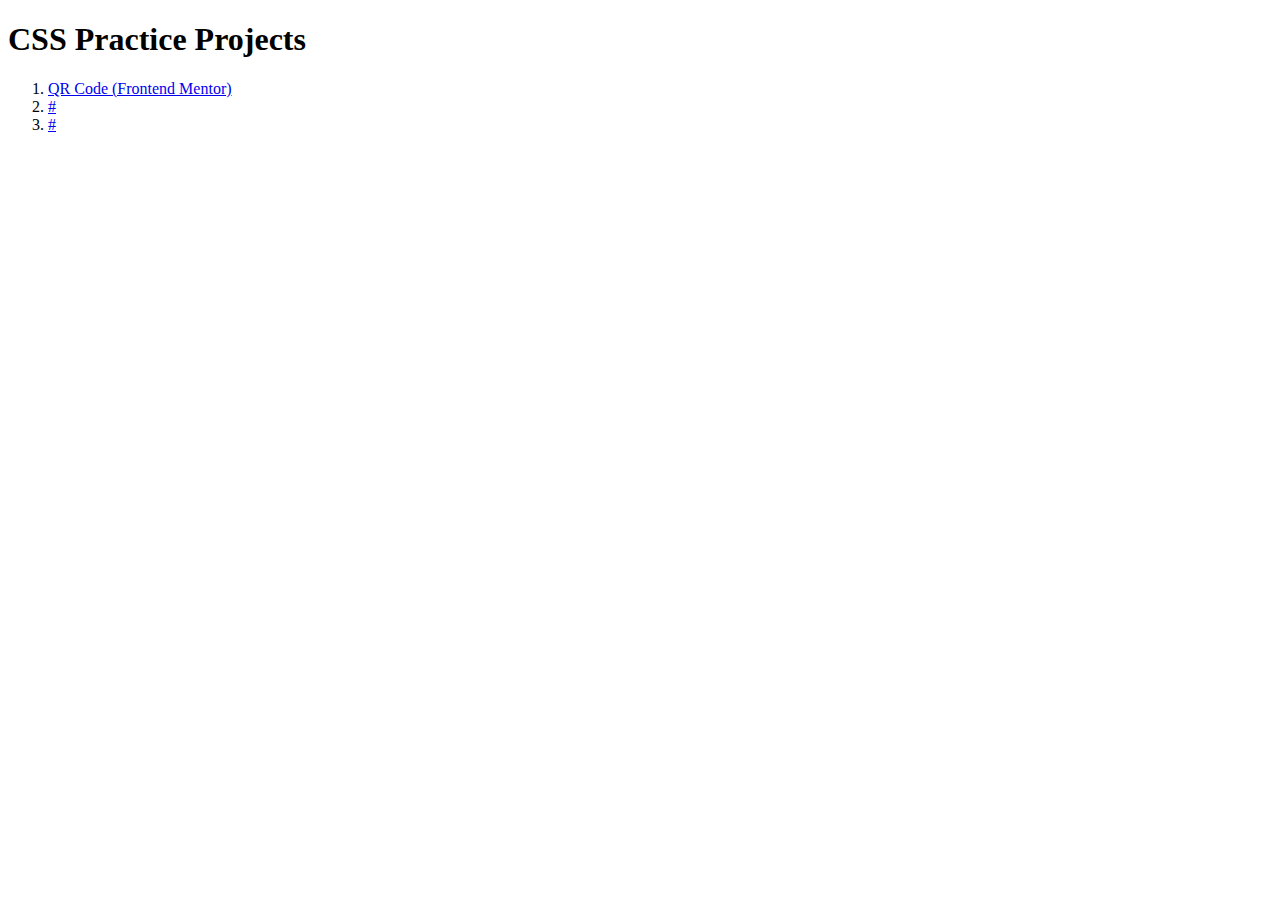
==== index.html @ a85a83af "Create index.html" ====
<!DOCTYPE html>
<html lang="en">

<head>
  <meta charset="UTF-8">
  <meta http-equiv="X-UA-Compatible" content="IE=edge">
  <meta name="viewport" content="width=device-width, initial-scale=1.0">
  <title>CSS-Practice Projects</title>
  <link rel="stylesheet" href="style.css">
</head>

<body>
  <div class="container">
    <h1>CSS Practice Projects</h1>
    <div class="list">
      <ol>
        <li class="project p1"><a href="1/index.html"> QR Code (Frontend Mentor)</a></li>
        <li class="project p2"><a href="2/index.html"> # </a></li>
        <li class="project p3"><a href="3/index.html"> # </a></li>
      </ol>
    </div>
  </div>

</body>

</html>
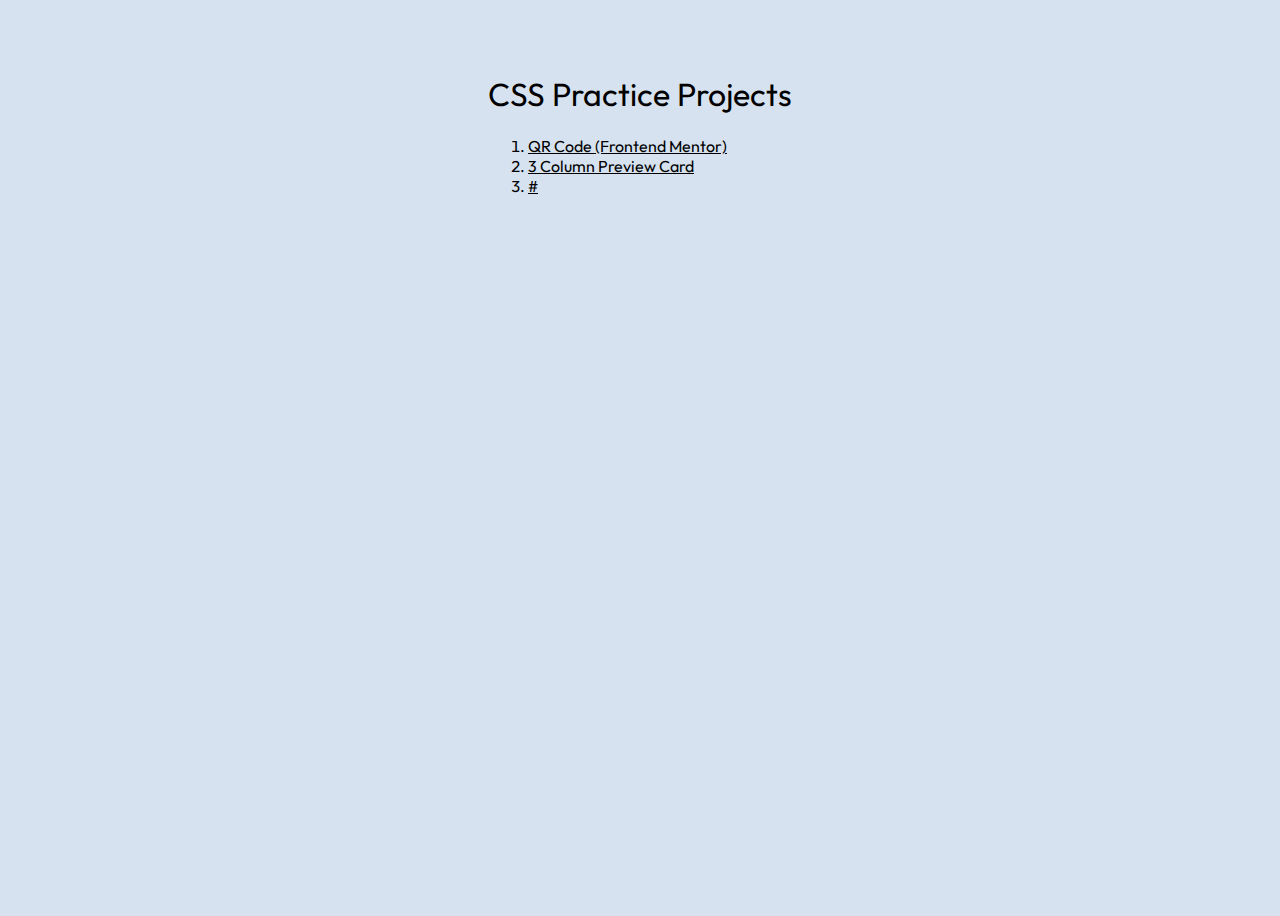
==== commit 5e0d1cdb: "Update index.html" ====
--- a/index.html
+++ b/index.html
@@ -15,7 +15,7 @@
     <div class="list">
       <ol>
         <li class="project p1"><a href="1/index.html"> QR Code (Frontend Mentor)</a></li>
-        <li class="project p2"><a href="2/index.html"> # </a></li>
+        <li class="project p2"><a href="2/index.html"> 3 Column Preview Card </a></li>
         <li class="project p3"><a href="3/index.html"> # </a></li>
       </ol>
     </div>
--- a/style.css
+++ b/style.css
@@ -0,0 +1,23 @@
+@import url('https://fonts.googleapis.com/css2?family=Outfit:wght@400;700&display=swap');
+
+*{
+    font-family: 'Outfit', sans-serif;
+    font-weight: 400;
+    color: black;
+}
+html{
+    background-color: hsl(212, 45%, 89%);
+    display: flex;
+    align-items: center;
+    justify-content: center;
+}
+body{
+    height: 100vh;
+    width: 100vw;
+    display: flex;
+    align-items: center;
+    justify-content: center;
+}
+.container{
+    height: 90vh;
+}
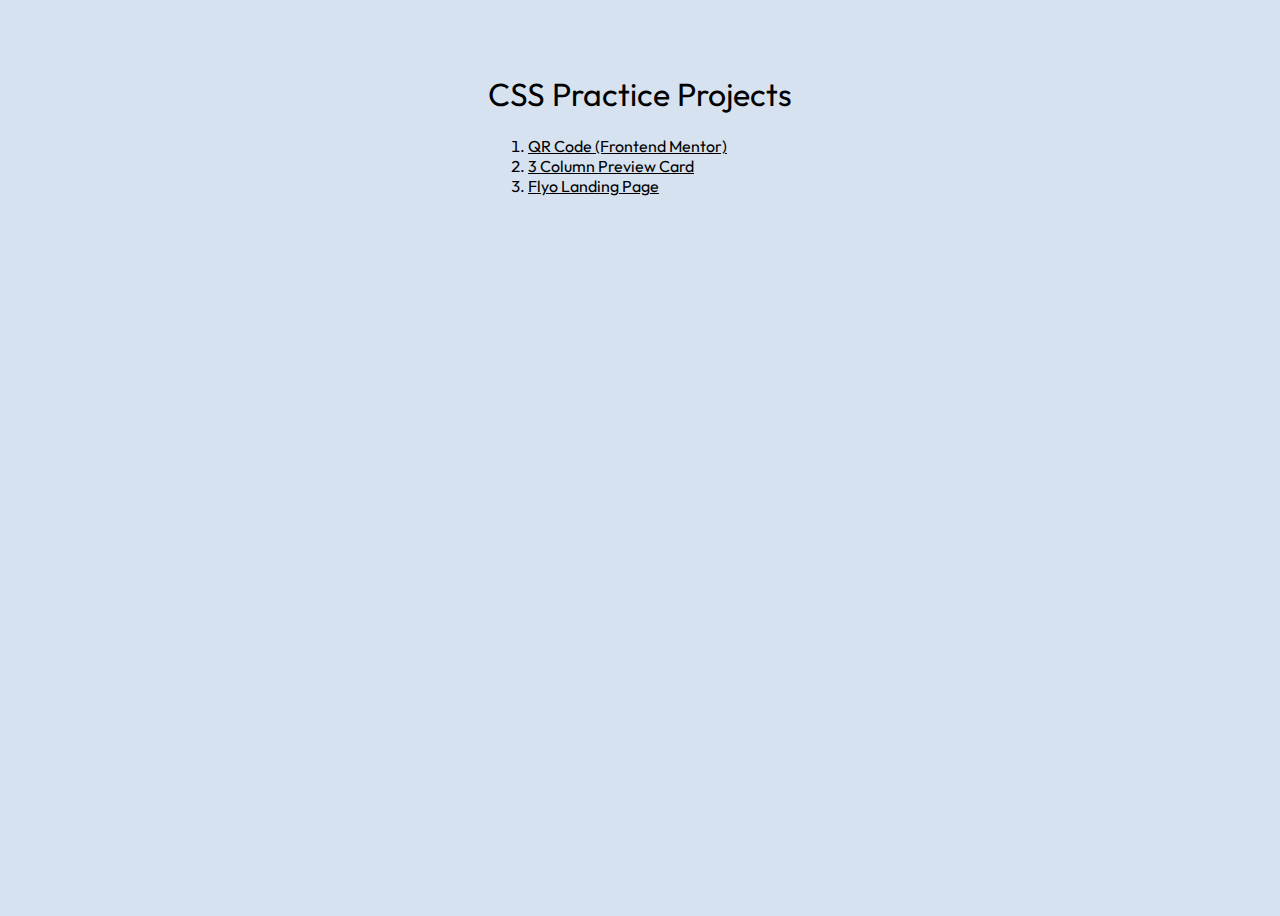
==== commit d0fbe17c: "Update index.html" ====
--- a/index.html
+++ b/index.html
@@ -16,7 +16,7 @@
       <ol>
         <li class="project p1"><a href="1/index.html"> QR Code (Frontend Mentor)</a></li>
         <li class="project p2"><a href="2/index.html"> 3 Column Preview Card </a></li>
-        <li class="project p3"><a href="3/index.html"> # </a></li>
+        <li class="project p3"><a href="3/index.html"> Flyo Landing Page </a></li>
       </ol>
     </div>
   </div>
